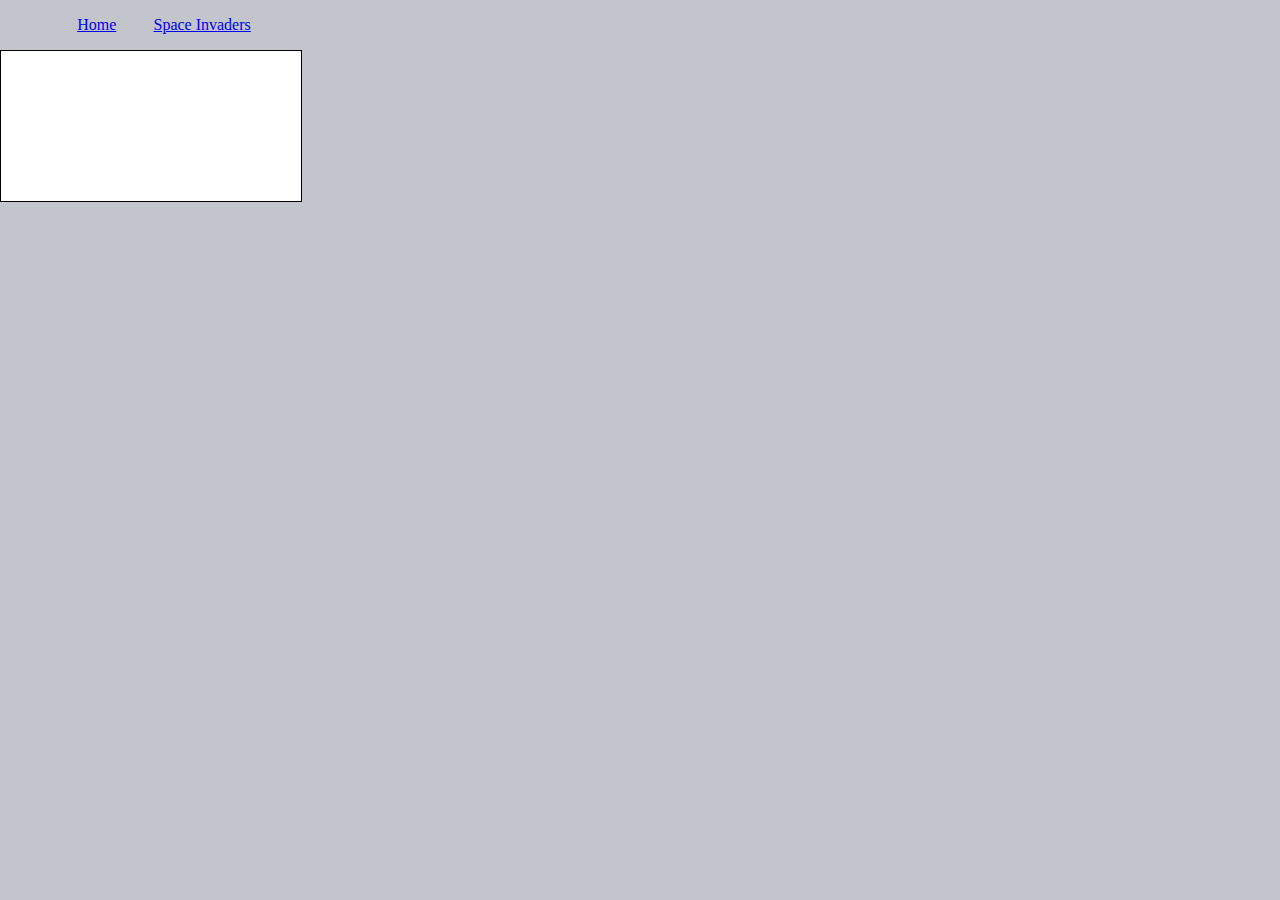
==== spaceInvaders/spaceInvaders.html @ 6fa6826f "Add folders for space invaders game, add nav" ====
<!DOCTYPE html>
<html lang="en">

<head>
  <meta charset="UTF-8">
  <meta name="viewport" content="width=device-width, initial-scale=1.0">
  <meta http-equiv="X-UA-Compatible">
  <title>Canvas Playground</title>
  <link type="text/css" rel="stylesheet" href="../styles.css" />
  <link type="text/css" rel="stylesheet" href="spaceInvaders.css" />
</head>

<body>
  <div class="nav">
    <ul>
      <li><a href="/index.html">Home</a></li>
      <li><a href="spaceInvaders.html">Space Invaders</a></li>
    </ul>
  </div>
  <canvas id="homeCanvas">

  </canvas>
  <script src="spaceInvaders.js"></script>
</body>

</html>
---- styles.css ----
body {
  background-color: #c3c5cd;
  margin: 0;
}
.nav ul {
  list-style: none;
  display: flex;
  flex-direction: row;
}

.nav ul li {
  padding-left: 3%;
}

canvas {
  background-color: white;
  border: 1px solid black;
}
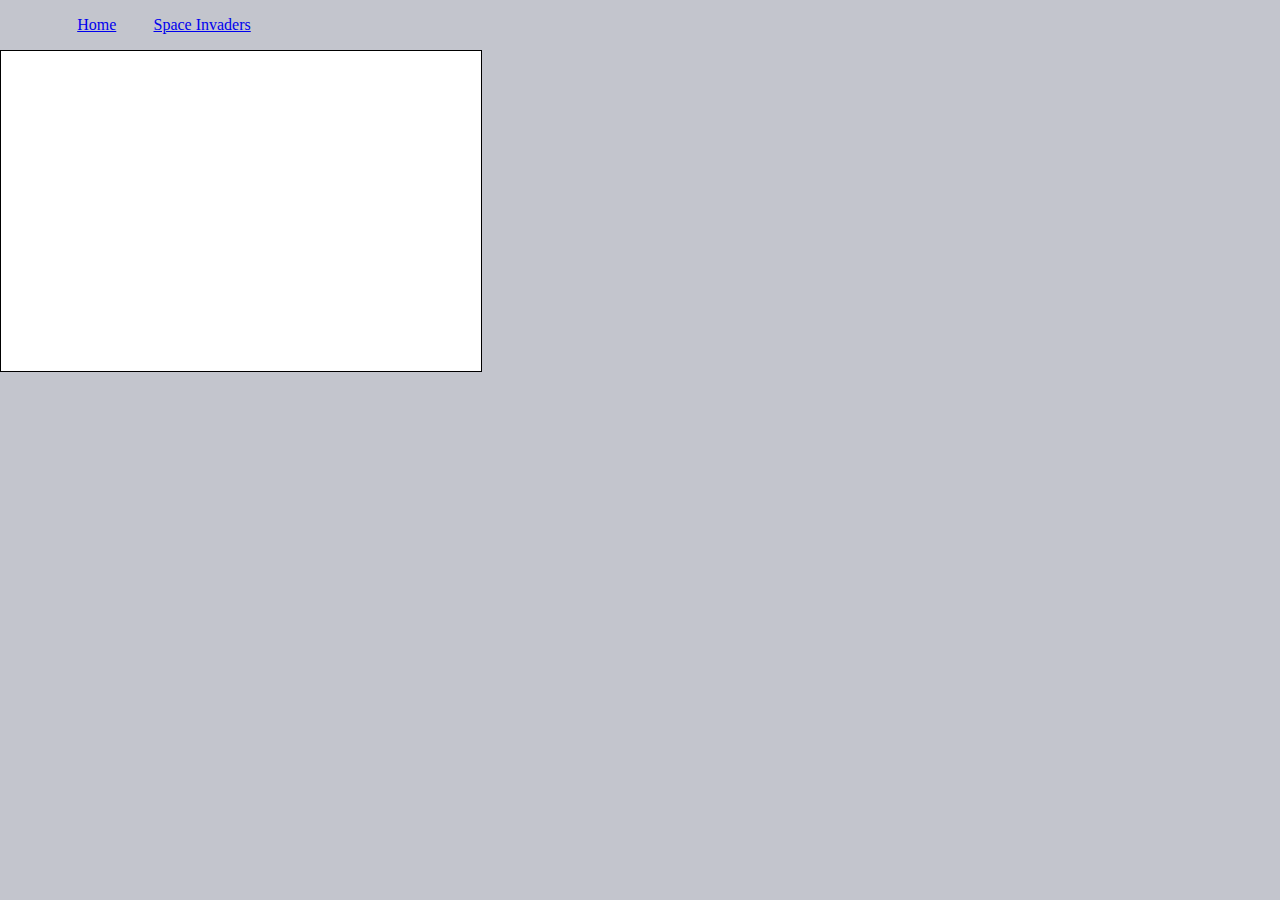
==== commit 49524738: "Fix links, add jquery for spaceIvaders canvas" ====
--- a/spaceInvaders/spaceInvaders.html
+++ b/spaceInvaders/spaceInvaders.html
@@ -6,6 +6,8 @@
   <meta name="viewport" content="width=device-width, initial-scale=1.0">
   <meta http-equiv="X-UA-Compatible">
   <title>Canvas Playground</title>
+  <script src="https://code.jquery.com/jquery-3.3.1.slim.min.js" integrity="sha256-3edrmyuQ0w65f8gfBsqowzjJe2iM6n0nKciPUp8y+7E="
+    crossorigin="anonymous"></script>
   <link type="text/css" rel="stylesheet" href="../styles.css" />
   <link type="text/css" rel="stylesheet" href="spaceInvaders.css" />
 </head>
@@ -13,13 +15,13 @@
 <body>
   <div class="nav">
     <ul>
-      <li><a href="/index.html">Home</a></li>
+      <li><a href="../index.html">Home</a></li>
       <li><a href="spaceInvaders.html">Space Invaders</a></li>
     </ul>
   </div>
-  <canvas id="homeCanvas">
+  <div id="spaceCanvas">
 
-  </canvas>
+  </div>
   <script src="spaceInvaders.js"></script>
 </body>
 
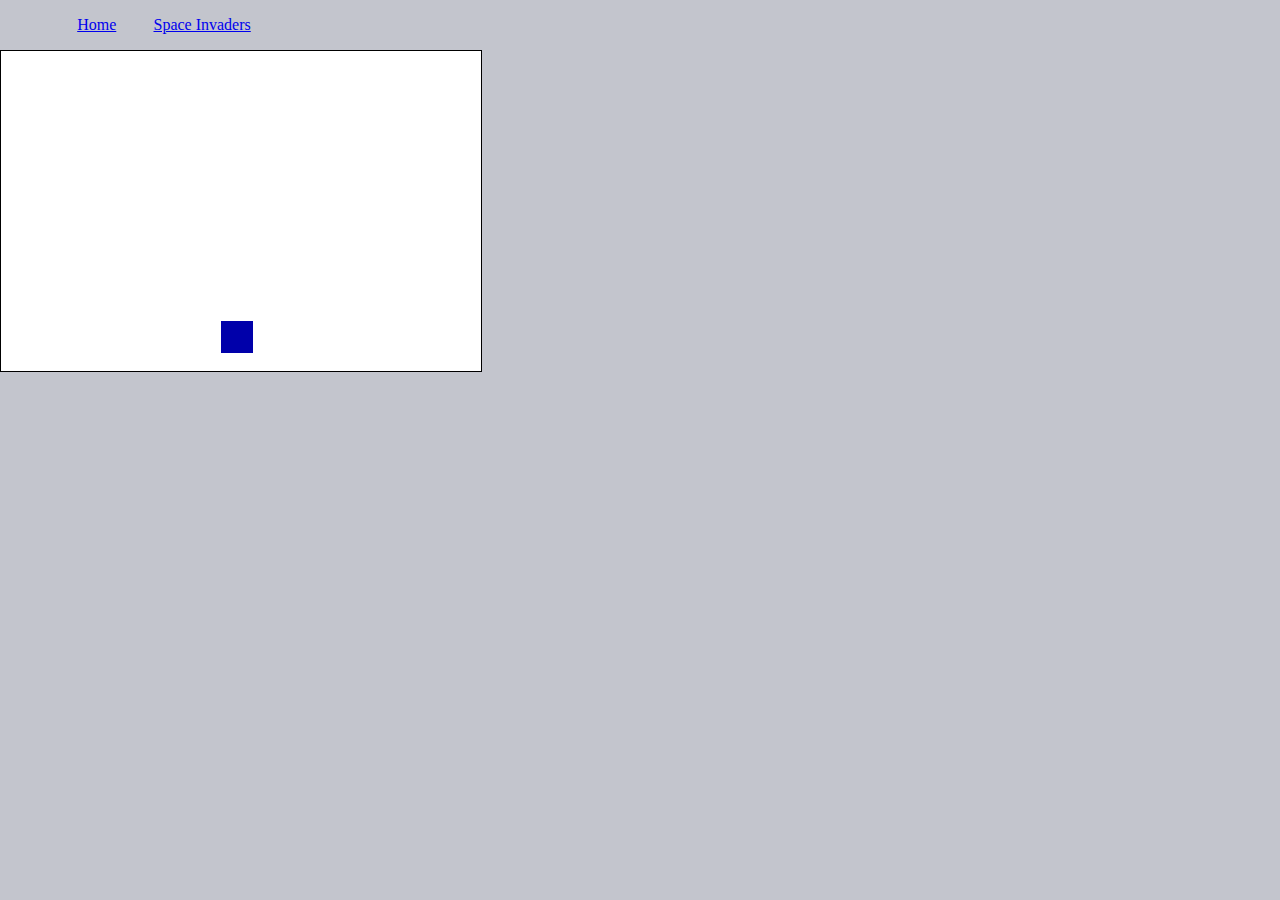
==== commit 4accc0c0: "Add jquery keybinding plugin, add basic player object, add movement to player object" ====
--- a/spaceInvaders/spaceInvaders.html
+++ b/spaceInvaders/spaceInvaders.html
@@ -8,6 +8,8 @@
   <title>Canvas Playground</title>
   <script src="https://code.jquery.com/jquery-3.3.1.slim.min.js" integrity="sha256-3edrmyuQ0w65f8gfBsqowzjJe2iM6n0nKciPUp8y+7E="
     crossorigin="anonymous"></script>
+  <!-- hotkeys must be linked after jquery -->
+  <script language="javascript" src="jquery.hotkeys.js" type="text/javascript"></script>
   <link type="text/css" rel="stylesheet" href="../styles.css" />
   <link type="text/css" rel="stylesheet" href="spaceInvaders.css" />
 </head>
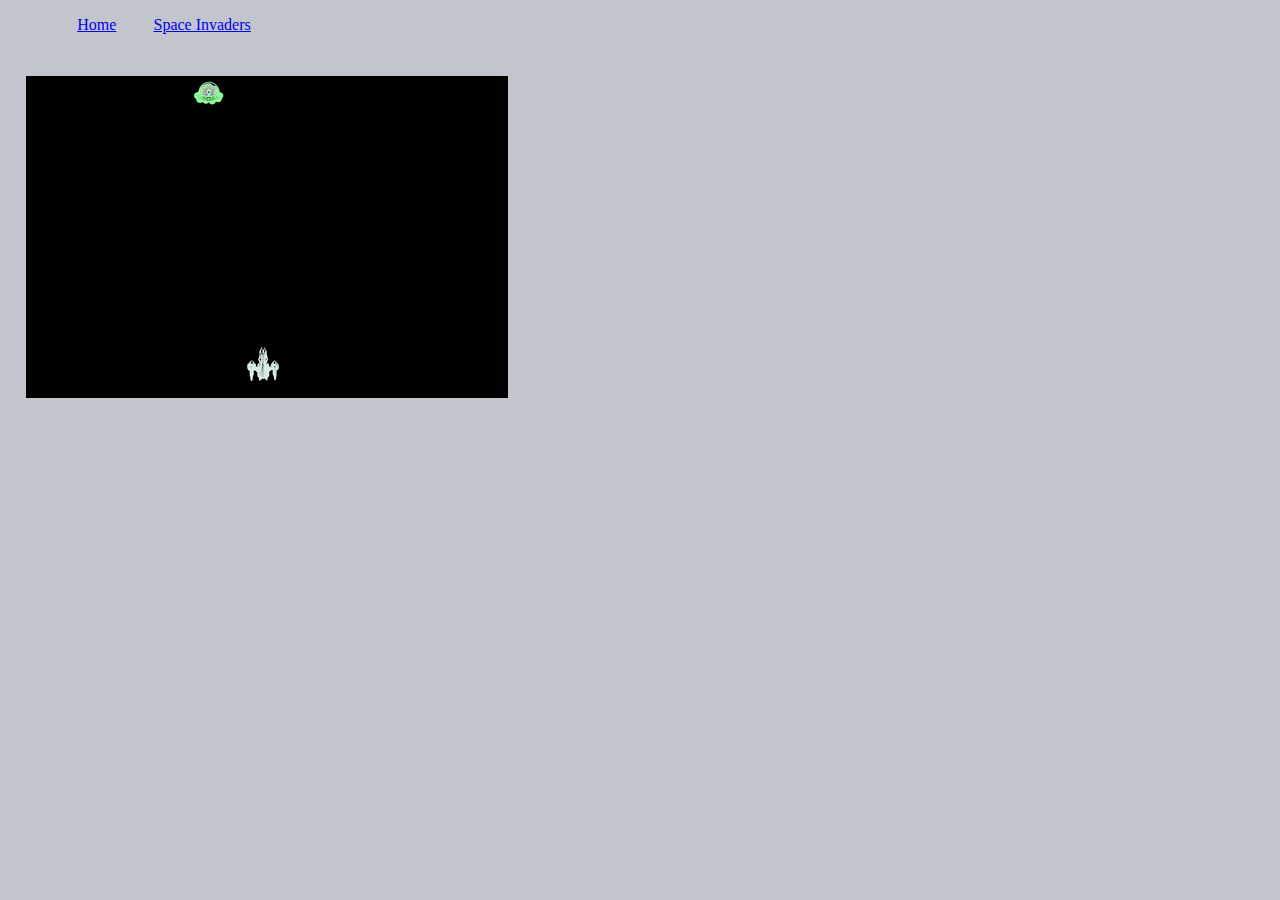
==== commit e2797fdf: "Add sprites, reverse colors for black bg and contrast" ====
--- a/spaceInvaders/spaceInvaders.html
+++ b/spaceInvaders/spaceInvaders.html
@@ -10,6 +10,7 @@
     crossorigin="anonymous"></script>
   <!-- hotkeys must be linked after jquery -->
   <script language="javascript" src="jquery.hotkeys.js" type="text/javascript"></script>
+  <script language="javascript" src="sprite.js" type="text/javascript"></script>
   <link type="text/css" rel="stylesheet" href="../styles.css" />
   <link type="text/css" rel="stylesheet" href="spaceInvaders.css" />
 </head>
--- a/spaceInvaders/spaceInvaders.css
+++ b/spaceInvaders/spaceInvaders.css
@@ -0,0 +1,7 @@
+#spaceCanvas {
+  padding: 2%;
+}
+
+#spaceCanvas canvas {
+  background-color: #000;
+}